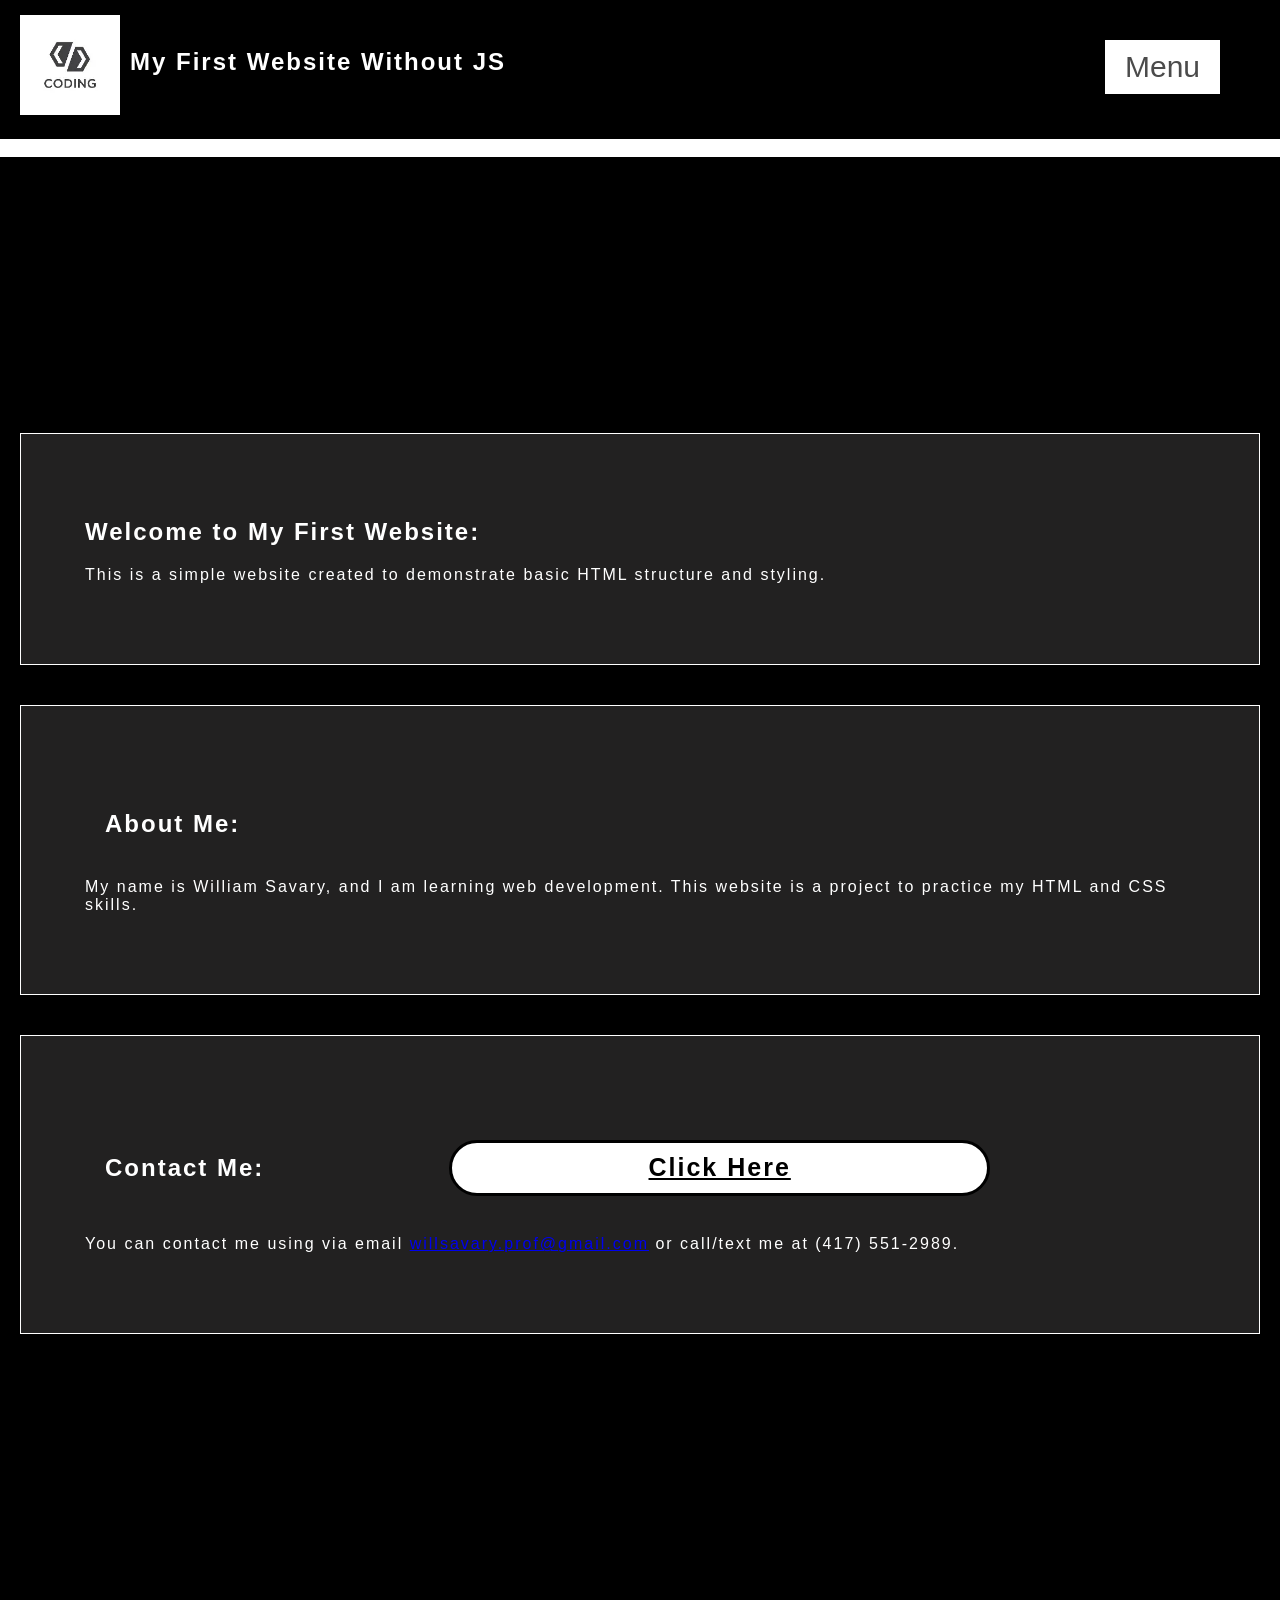
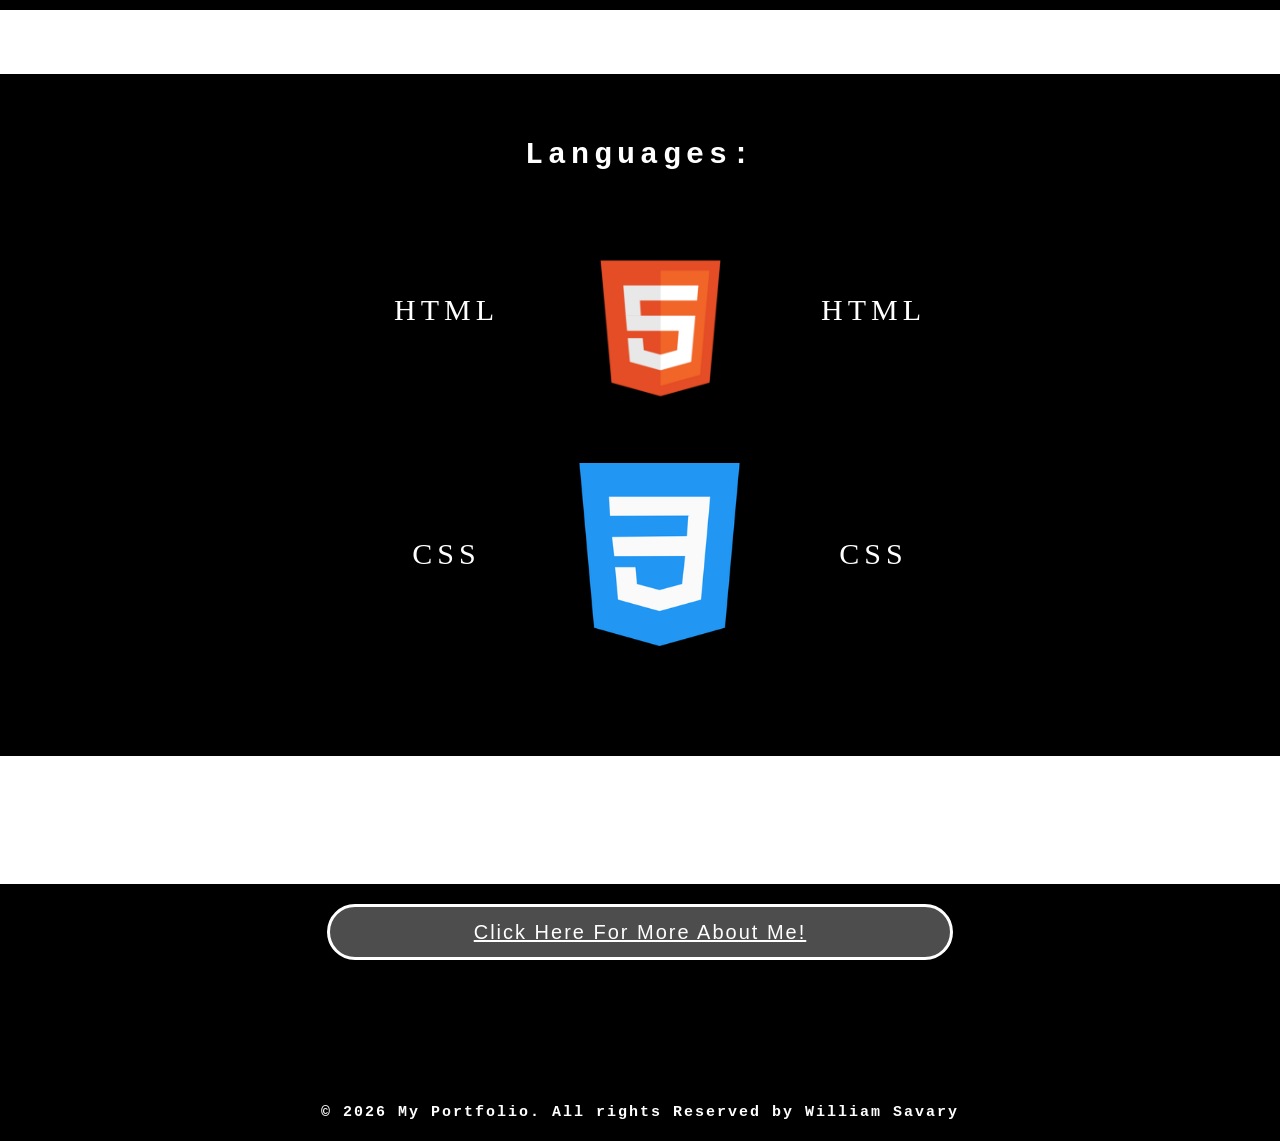
==== index.html @ 8aa7cdc0 "Testing trying to figure github out" ====
<!DOCTYPE html>
<html lang="en">

<head>
    <meta charset="UTF-8">
    <meta name="viewport" content="width=device-width, initial-scale=1.0">
    <title>My First Website</title>
    <link rel="stylesheet" href="style.css">
</head>

<body>
    <section class="banner">
        <nav class="banner__img">
            <a href="index.html"> <img
                    src="[data-uri]"
                    alt="Logo" width="100" height="100"> </a>
            <h2>My First Website Without JS</h2>
        </nav>

        <nav class="banner__dropdown">
            <button class="banner__dropdown-button">Menu</button>
            <ul style="list-style-type: none; padding: 0; margin: 0;">
                <div class="banner__content">
                    <li><a href="index.html">Home</a></li>
                    <li><a href="Profile card.html">About</a></li>
                    <li><a href="contact.html">Contact</a></li>

            </ul>
        </nav>
    </section>

    <br>

    <section class="page_content">

        <div id="home">
            <h1>Welcome to My First Website: </h1>
            <p>This is a simple website created to demonstrate basic HTML structure and styling.</p>
        </div>

        <div id="about">
            <h2>About Me: </h2>
            <p>My name is William Savary, and I am learning web development. This website is a project to practice
                my
                HTML and CSS
                skills.</p>
        </div>

        <div id="contact">
            <h2>Contact Me: <a class="contact_page-button" style="list-style-type: none;" href="contact.html">Click
                    Here</a> </h2>
            <p>You can contact me using via email <a type="email"
                    href="mailto:willsavary.prof@gmail.com">willsavary.prof@gmail.com</a>
                or call/text me at (417) 551-2989.</p>
        </div>

    </section>

    <section class="languages">
        <h3>Languages:</h3>
        <ul class="li" style="list-style-type: none;">
            <li>HTML <img src="imgs\HTML Logo.png" alt="HTML Logo">HTML</li>
            <li>CSS <img src="imgs\CSS Logo.png" alt="CSS Logo">CSS</li>
        </ul>
    </section>


</body>

<footer class="footer">
    <a style="list-style-type: none;" href="Profile card.html" target="">Click Here For More About Me!</a>
    <h6> &copy; 2026 My Portfolio. All rights Reserved by William Savary </h6>
</footer>

</html>
---- style.css ----
@media (max-width: 480px) {
    .body {
        display: block;
        width: 100%;
    }
}

@media (max-width: 768px) {
    .body {
        width: 50%;
    }
}

@media (max-width: 1200px) {
    .body {
        max-width: 1200px;
    }
}

html {
    scroll-behavior: smooth;
    letter-spacing: 2px;
    animation-name: slideUp;
    animation-duration: 1s;
}

body {
    margin: 0;
}

.banner {
    display: flex;
    justify-content: center;
    align-items: top;
    flex-direction: row;
    font-family: fantasy;
    background-color: rgb(0, 0, 0);
    size-adjust: 100%;
    border: 10px solid rgb(0, 0, 0);

    position: -webkit-sticky;
    position: sticky;
    top: 0;
}

.banner__img {
    display: flex;
    justify-content: left;
    align-items: center;
    width: 100%;
    height: 100%;
    margin-top: 5px;
    margin-left: 10px;
    padding-bottom: 10px;

}

.banner__img h2 {
    display: flex;
    justify-content: space-between;
    align-items: center;
    font-family: 'Franklin Gothic Medium', 'Arial Narrow', Arial, sans-serif;
    font-style: bold;
    color: rgb(255, 255, 255);
    margin-top: 10px;
    margin-left: 10px;

}

.banner__dropdown {
    position: relative;
    display: inline-block;

}

.banner__dropdown-button {
    display: flex;
    justify-content: space-between;
    align-items: center;
    font-family: 'Franklin Gothic Medium', 'Arial Narrow', Arial, sans-serif;
    font-style: bold;
    margin-top: 30px;
    margin-right: 50px;
    background-color: #ffffff;
    color: rgb(75, 75, 75);
    font-size: 30px;
    border: none;
    padding: 10px 20px;
    cursor: pointer;
    animation-name: slideUp;
    animation-duration: .5s;
}

.banner__content {
    display: none;
    position: absolute;
    justify-content: space-between;
    align-items: center;
    width: 100%;
    height: 100%;
    padding: 5%;
    flex-direction: row;
    font-family: Impact, Haettenschweiler, 'Arial Narrow Bold', sans-serif;
    font-size: 16px;
    font-style: bold;
    color: #777777;
    background-color: rgb(77, 77, 77);
    z-index: 1;
}

.banner__content a {
    display: block;
    padding: 10px 20px;
    text-decoration: none;
    color: #ffffff;

}

.banner__content a:hover {
    background-color: rgb(0, 0, 0);
}

.banner__dropdown:hover .banner__content {
    display: block;
}

.banner__dropdown:hover .banner__dropdown-button {
    background-color: rgb(77, 77, 77);
    color: #ffffff;
}



#home,
#about,
#contact {
    font-family: 'Franklin Gothic Medium', 'Arial Narrow', Arial, sans-serif;
    flex-direction: space-between;
    align-items: row;
    justify-content: center;
    color: rgb(255, 255, 255);
    margin: 20px;
    padding: 5%;
    border: 1px solid rgb(255, 255, 255);
    background-color: rgb(34, 33, 33);


}

.contact_page-button {
    display: flex;
    justify-content: space-evenly;
    align-items: center;
    margin: auto;
    padding: auto;
    background-color: rgb(255, 255, 255);
    font-family: 'Franklin Gothic Medium', 'Arial Narrow', Arial, sans-serif;
    border: solid rgb(0, 0, 0);
    border-radius: 50px;
    width: 50%;
    height: 50px;
    font-size: 25px;
    font-style: bold;
    color: #000;

}

.contact_page-button:hover {
    background-color: rgb(77, 77, 77);
    color: #ffffff;
    cursor: pointer;
    border-color: #ffffff;
    border: 10px solid #000;
}

.page_content {
    display: flex;
    justify-content: space-between;
    flex-direction: column;
    padding-top: 20%;
    padding-bottom: 20%;
    background-color: rgb(0, 0, 0);

}

.page_content h2 {
    display: flex;
    justify-content: space-between;
    align-items: center;
    padding: 20px;

}

.languages {
    display: flex;
    justify-content: space-evenly;
    align-items: center;
    flex-direction: column;
    background: #000000;
    padding-top: 5%;
    padding-bottom: 5%;
    margin: 0;
    margin-top: 5%;
    color: #ffffff;
    font-family: 'Courier New', Courier, monospace;


}

.languages h3 {
    display: flex;
    justify-content: space-evenly;
    align-items: center;
    margin: auto;
    padding: auto;
    font-family: 'Courier New', Courier, monospace;
    font-size: 30px;
    letter-spacing: 5px;

}

.languages li img {
    display: flex;
    flex-direction: column;
    align-items: center;
    width: 30%;
    height: 30%;
    margin: 5%;

}

.languages li {
    display: flex;
    justify-content: space-evenly;
    align-items: center;
    flex-direction: row;
    padding: auto;
    margin: auto;
    color: #ffffff;
    font-family: 'Courier New', Courier, monospace;

    font-family: fantasy;
    font-size: 30px;
    letter-spacing: 5px;

}

.footer {
    display: flex;
    justify-content: space-evenly;
    flex-direction: column;
    align-items: center;
    padding: 20px;
    margin-top: 10%;
    background-color: rgb(0, 0, 0);


}

.footer a {
    display: flex;
    justify-content: space-evenly;
    align-items: center;
    margin: auto;
    padding: auto;
    background-color: rgb(77, 77, 77);
    font-family: 'Franklin Gothic Medium', 'Arial Narrow', Arial, sans-serif;
    border: solid rgb(255, 255, 255);
    border-radius: 50px;
    width: 50%;
    height: 50px;
    color: #ffffff;
    font-size: 20px;
    font-style: bold;

}

.footer a:hover {
    background-color: rgb(0, 0, 0);
    color: #ffffff;
    cursor: pointer;
    border-color: #ffffff;
    border: 10px solid #777777;
}

.footer h6 {
    display: flex;
    justify-content: space-evenly;
    color: #ffffff;
    font-family: 'Courier New', Courier, monospace;
    margin: auto;
    margin-top: 20px;
    padding: auto;
    padding-top: 10%;

    font-size: 15px;

}

@keyframes slideUp {
    from {
        transform: translateY(100%);
        opacity: 0;
    }

    to {
        transform: translateY(0);
        opacity: 1;
    }
}
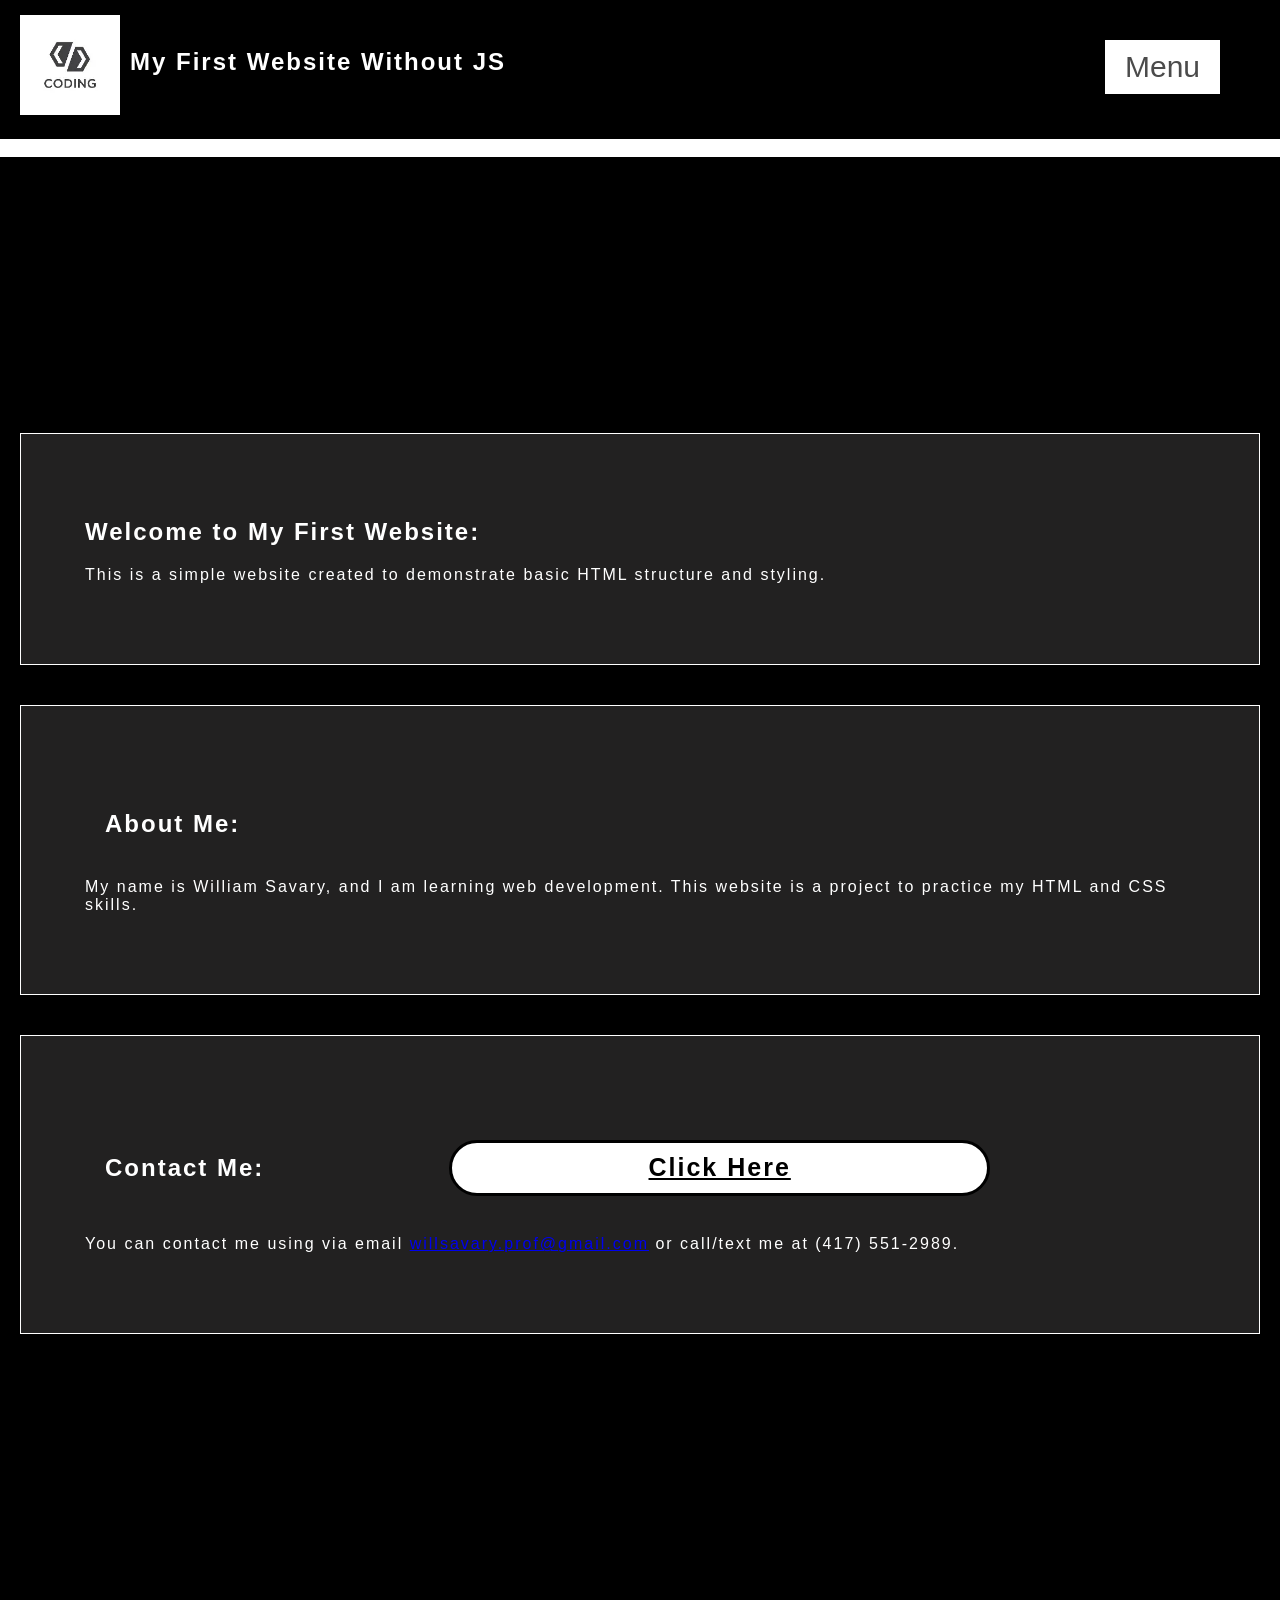
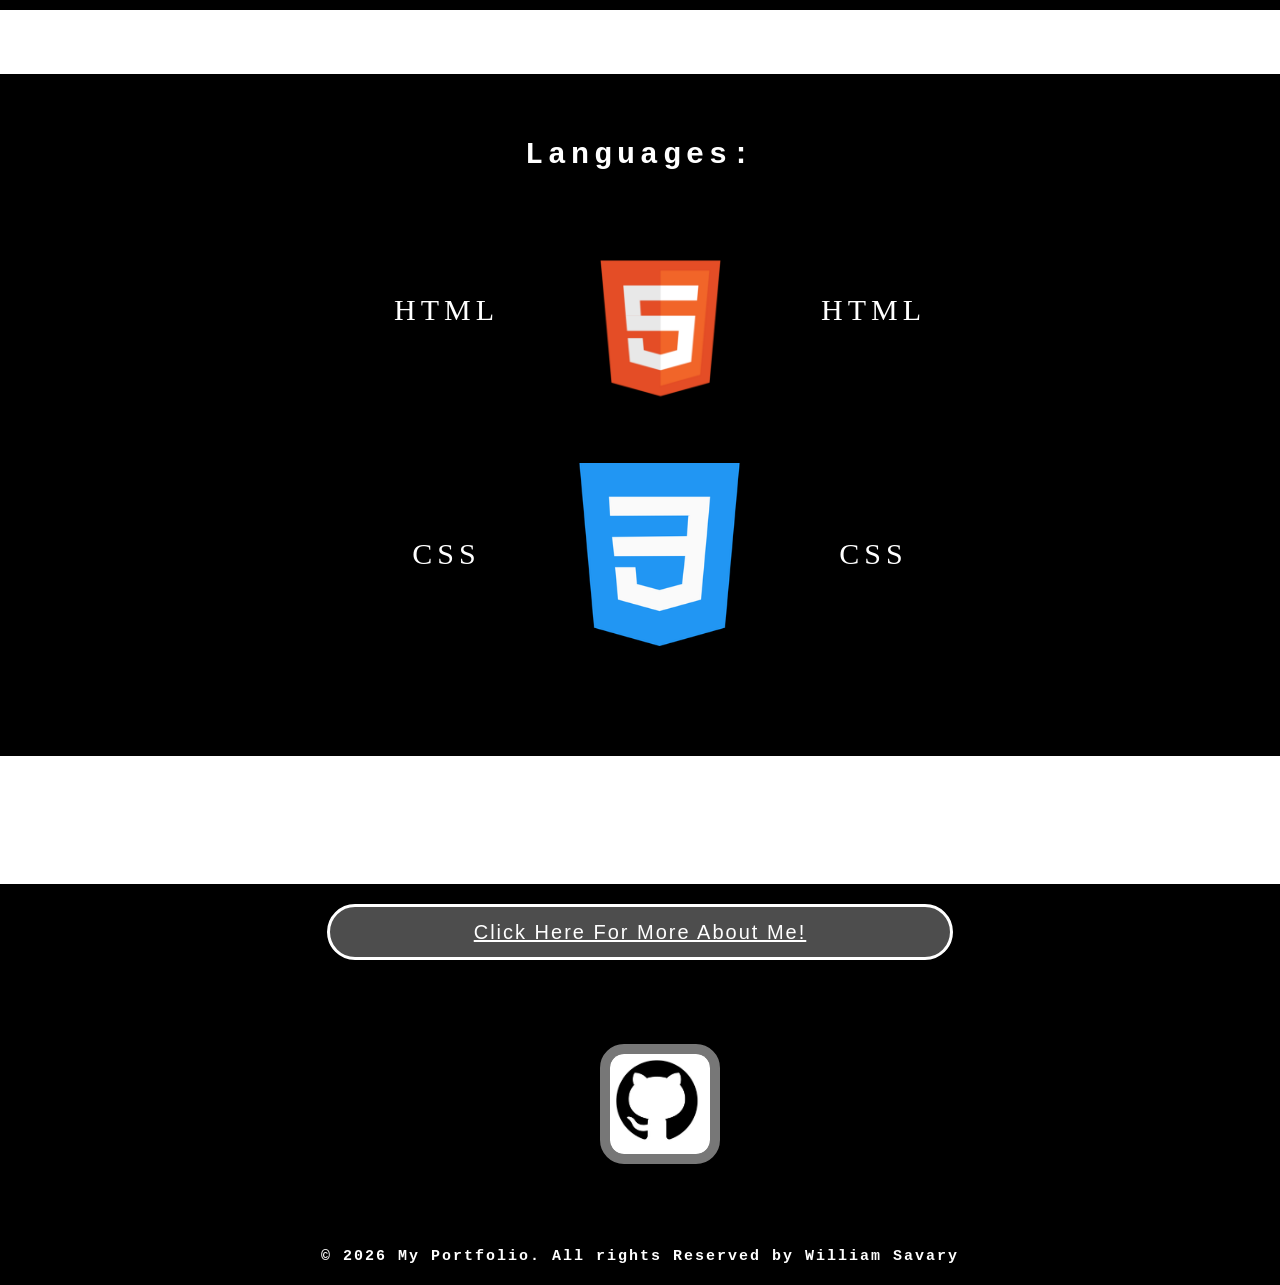
==== commit 873bb6bb: "update" ====
--- a/index.html
+++ b/index.html
@@ -33,12 +33,12 @@
 
     <section class="page_content">
 
-        <div id="home">
+        <div id="page_content-home">
             <h1>Welcome to My First Website: </h1>
             <p>This is a simple website created to demonstrate basic HTML structure and styling.</p>
         </div>
 
-        <div id="about">
+        <div id="page_content-about">
             <h2>About Me: </h2>
             <p>My name is William Savary, and I am learning web development. This website is a project to practice
                 my
@@ -46,7 +46,7 @@
                 skills.</p>
         </div>
 
-        <div id="contact">
+        <div id="page_content-contact">
             <h2>Contact Me: <a class="contact_page-button" style="list-style-type: none;" href="contact.html">Click
                     Here</a> </h2>
             <p>You can contact me using via email <a type="email"
@@ -69,6 +69,12 @@
 
 <footer class="footer">
     <a style="list-style-type: none;" href="Profile card.html" target="">Click Here For More About Me!</a>
+    <br>
+    <ul>
+        <li style="list-style-type: none;" href="https://github.com/WillSavary" target="_blank"><img
+                id="footer_img--github" src="imgs\GithugLogo.png" alt="GitHub Logo">GitHub</li>
+    </ul>
+
     <h6> &copy; 2026 My Portfolio. All rights Reserved by William Savary </h6>
 </footer>
 
--- a/style.css
+++ b/style.css
@@ -1,18 +1,18 @@
 @media (max-width: 480px) {
-    .body {
+    * {
         display: block;
         width: 100%;
     }
 }
 
 @media (max-width: 768px) {
-    .body {
+    * {
         width: 50%;
     }
 }
 
 @media (max-width: 1200px) {
-    .body {
+    * {
         max-width: 1200px;
     }
 }
@@ -110,14 +110,20 @@
 
 .banner__content a {
     display: block;
-    padding: 10px 20px;
+    padding: 5%;
     text-decoration: none;
     color: #ffffff;
+    padding: auto;
 
 }
 
 .banner__content a:hover {
-    background-color: rgb(0, 0, 0);
+    display: flex;
+    justify-content: center;
+    background-color: rgb(0, 0, 0);
+    background-position: center;
+    align-items: center;
+
 }
 
 .banner__dropdown:hover .banner__content {
@@ -125,15 +131,18 @@
 }
 
 .banner__dropdown:hover .banner__dropdown-button {
+    display: flex;
+    justify-content: space-around;
     background-color: rgb(77, 77, 77);
     color: #ffffff;
-}
-
-
-
-#home,
-#about,
-#contact {
+
+}
+
+
+
+#page_content-home,
+#page_content-about,
+#page_content-contact {
     font-family: 'Franklin Gothic Medium', 'Arial Narrow', Arial, sans-serif;
     flex-direction: space-between;
     align-items: row;
@@ -289,13 +298,31 @@
     color: #ffffff;
     font-family: 'Courier New', Courier, monospace;
     margin: auto;
-    margin-top: 20px;
-    padding: auto;
-    padding-top: 10%;
-
+    margin-top: 50px;
+    padding: auto;
     font-size: 15px;
 
 }
+
+
+.footer img {
+    display: flex;
+    justify-content: space-between;
+    align-items: left;
+    width: 100px;
+    height: 100px;
+    border: solid 10px #777777;
+    border-radius: 20%;
+    margin-top: 50px;
+}
+
+.footer img:hover {
+    cursor: pointer;
+    border-color: #555555c3;
+
+}
+
+
 
 @keyframes slideUp {
     from {
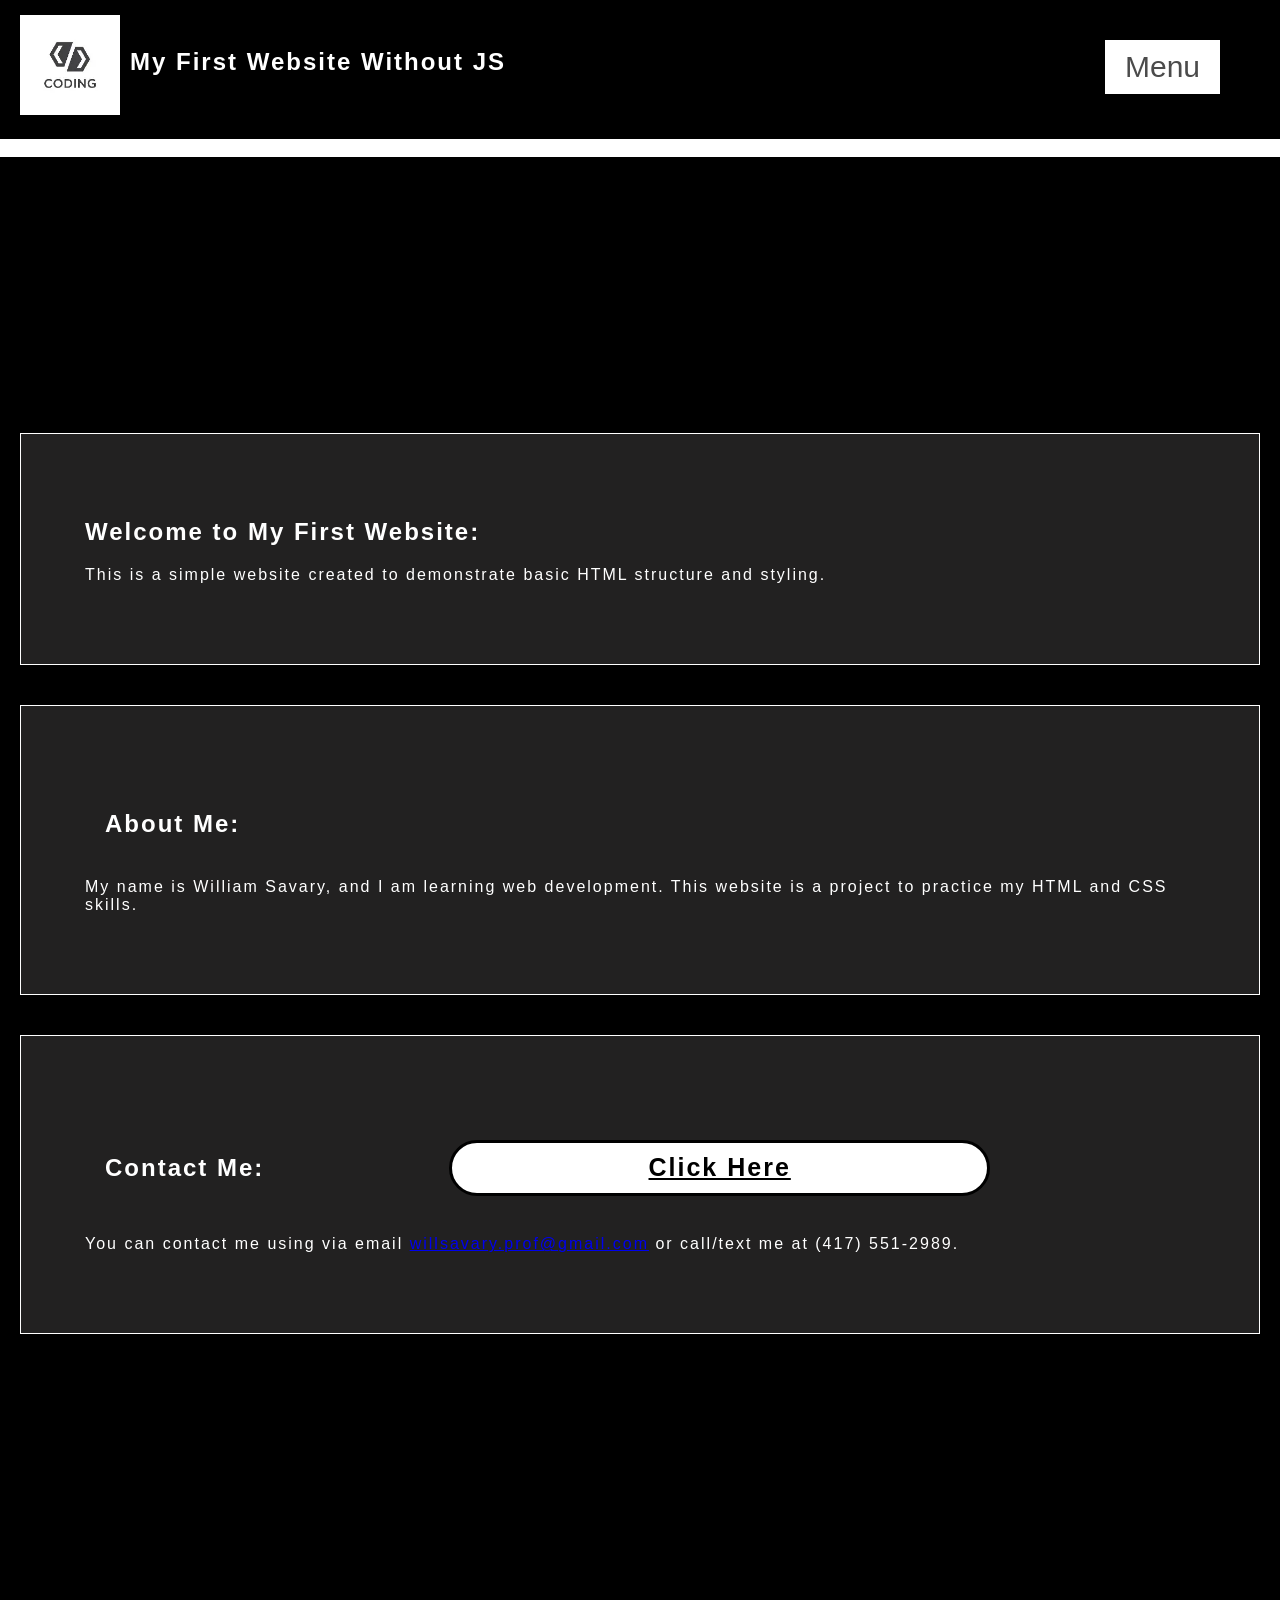
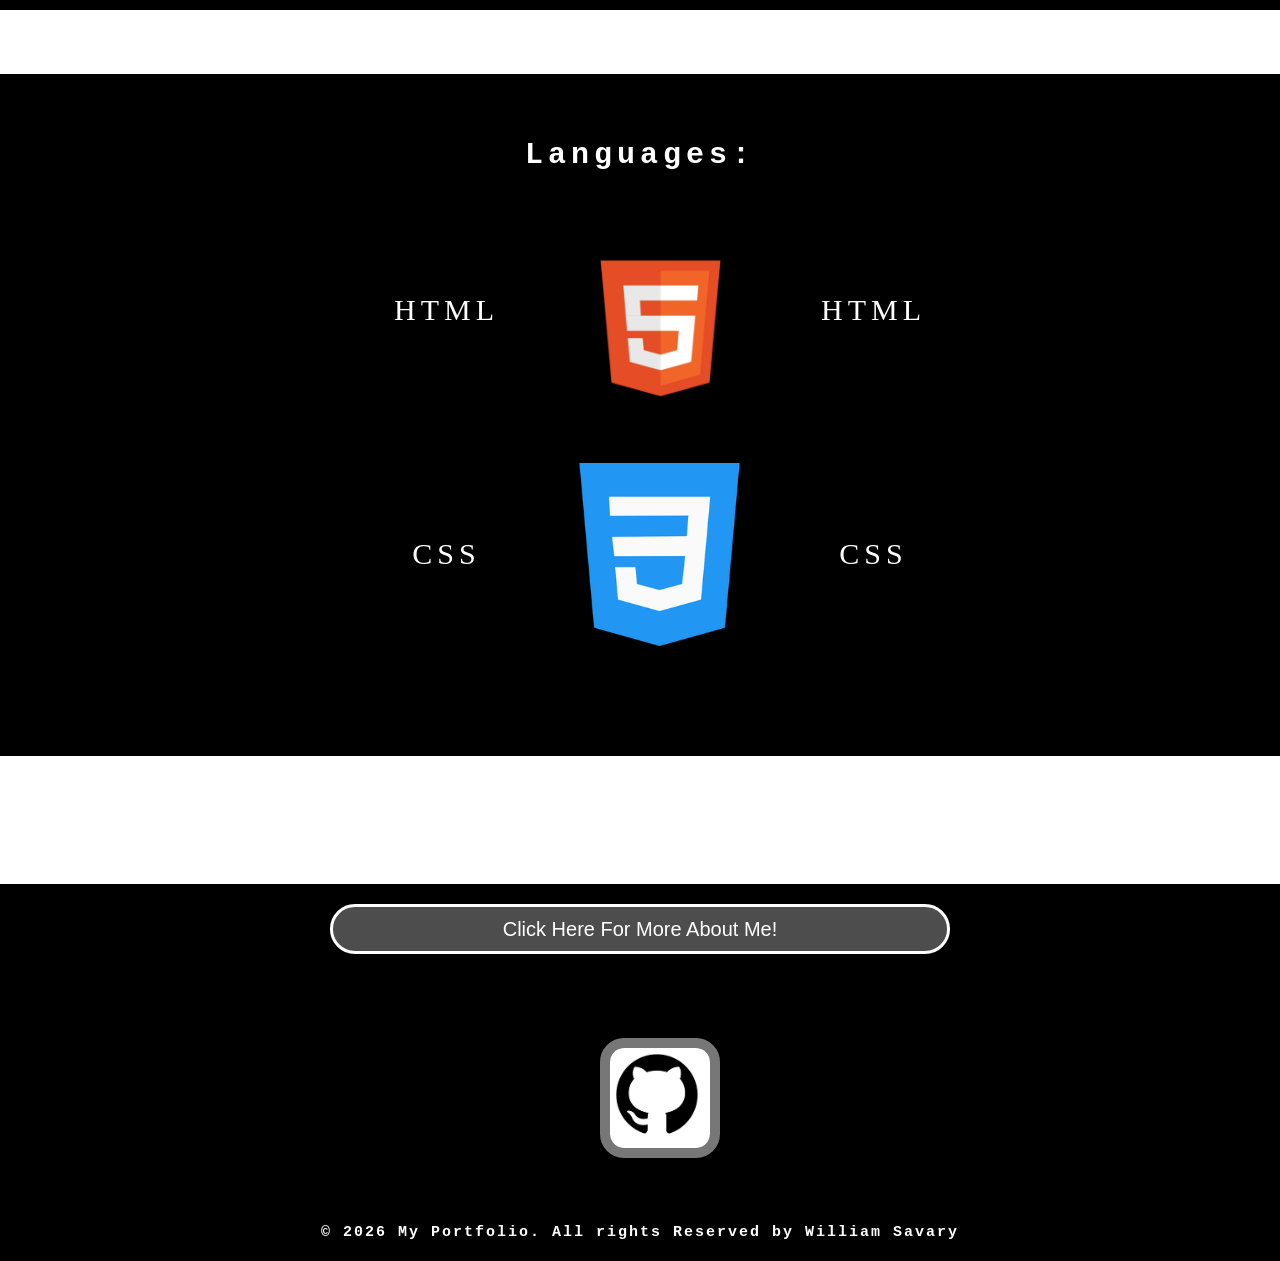
==== commit 3c411ed2: "Even More Fixes and Styling" ====
--- a/index.html
+++ b/index.html
@@ -68,11 +68,14 @@
 </body>
 
 <footer class="footer">
-    <a style="list-style-type: none;" href="Profile card.html" target="">Click Here For More About Me!</a>
+    <button style="list-style-type: none;" href="Profile card.html" target="">Click Here For More About Me!</button>
     <br>
-    <ul>
-        <li style="list-style-type: none;" href="https://github.com/WillSavary" target="_blank"><img
-                id="footer_img--github" src="imgs\GithugLogo.png" alt="GitHub Logo">GitHub</li>
+    <ul class="footer__socials">
+        <li>
+            <a href="https://github.com/WillSavary" target="_blank">
+                <img src="imgs\GitHubLogo.png" alt="GitHub logo">
+            </a>
+        </li>
     </ul>
 
     <h6> &copy; 2026 My Portfolio. All rights Reserved by William Savary </h6>
--- a/style.css
+++ b/style.css
@@ -14,6 +14,18 @@
 @media (max-width: 1200px) {
     * {
         max-width: 1200px;
+    }
+}
+
+@keyframes slideUp {
+    from {
+        transform: translateY(100%);
+        opacity: 0;
+    }
+
+    to {
+        transform: translateY(0);
+        opacity: 1;
     }
 }
 
@@ -266,7 +278,7 @@
 
 }
 
-.footer a {
+.footer button {
     display: flex;
     justify-content: space-evenly;
     align-items: center;
@@ -284,7 +296,7 @@
 
 }
 
-.footer a:hover {
+.footer button:hover {
     background-color: rgb(0, 0, 0);
     color: #ffffff;
     cursor: pointer;
@@ -320,18 +332,4 @@
     cursor: pointer;
     border-color: #555555c3;
 
-}
-
-
-
-@keyframes slideUp {
-    from {
-        transform: translateY(100%);
-        opacity: 0;
-    }
-
-    to {
-        transform: translateY(0);
-        opacity: 1;
-    }
 }
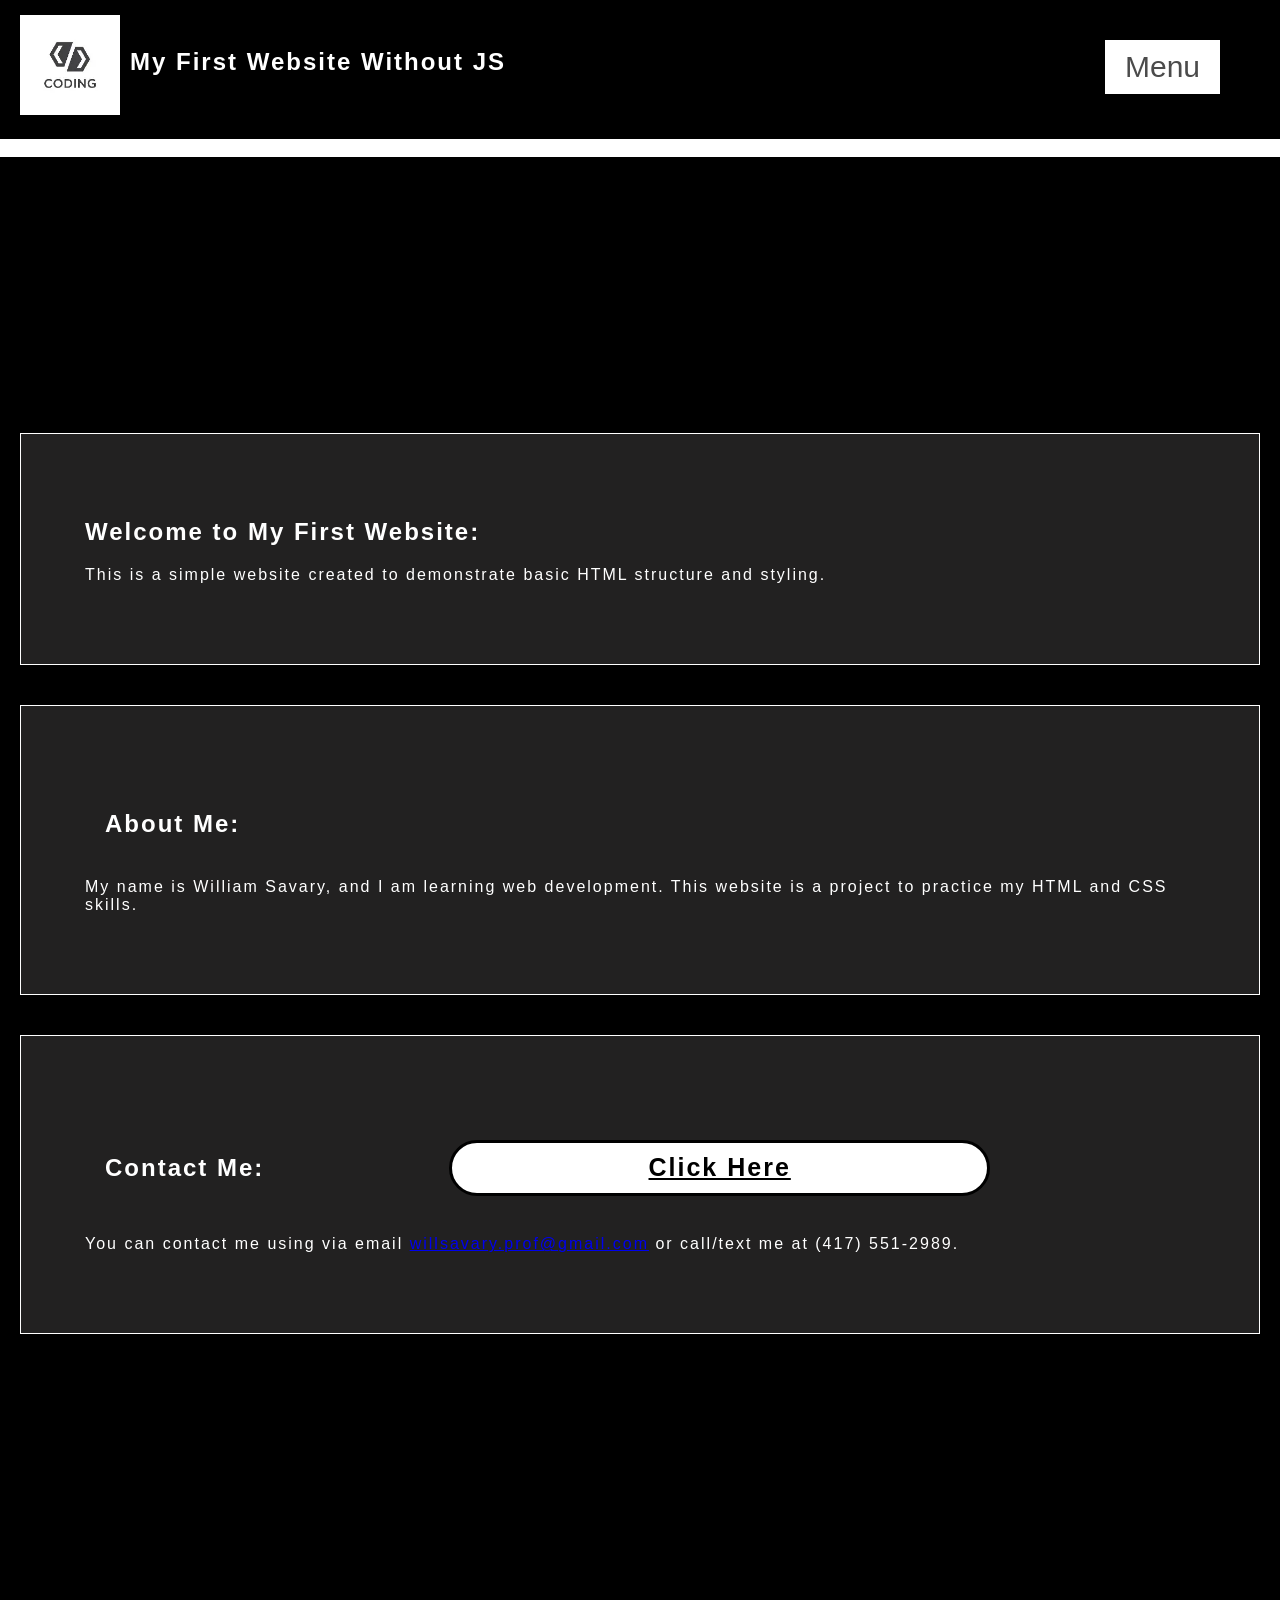
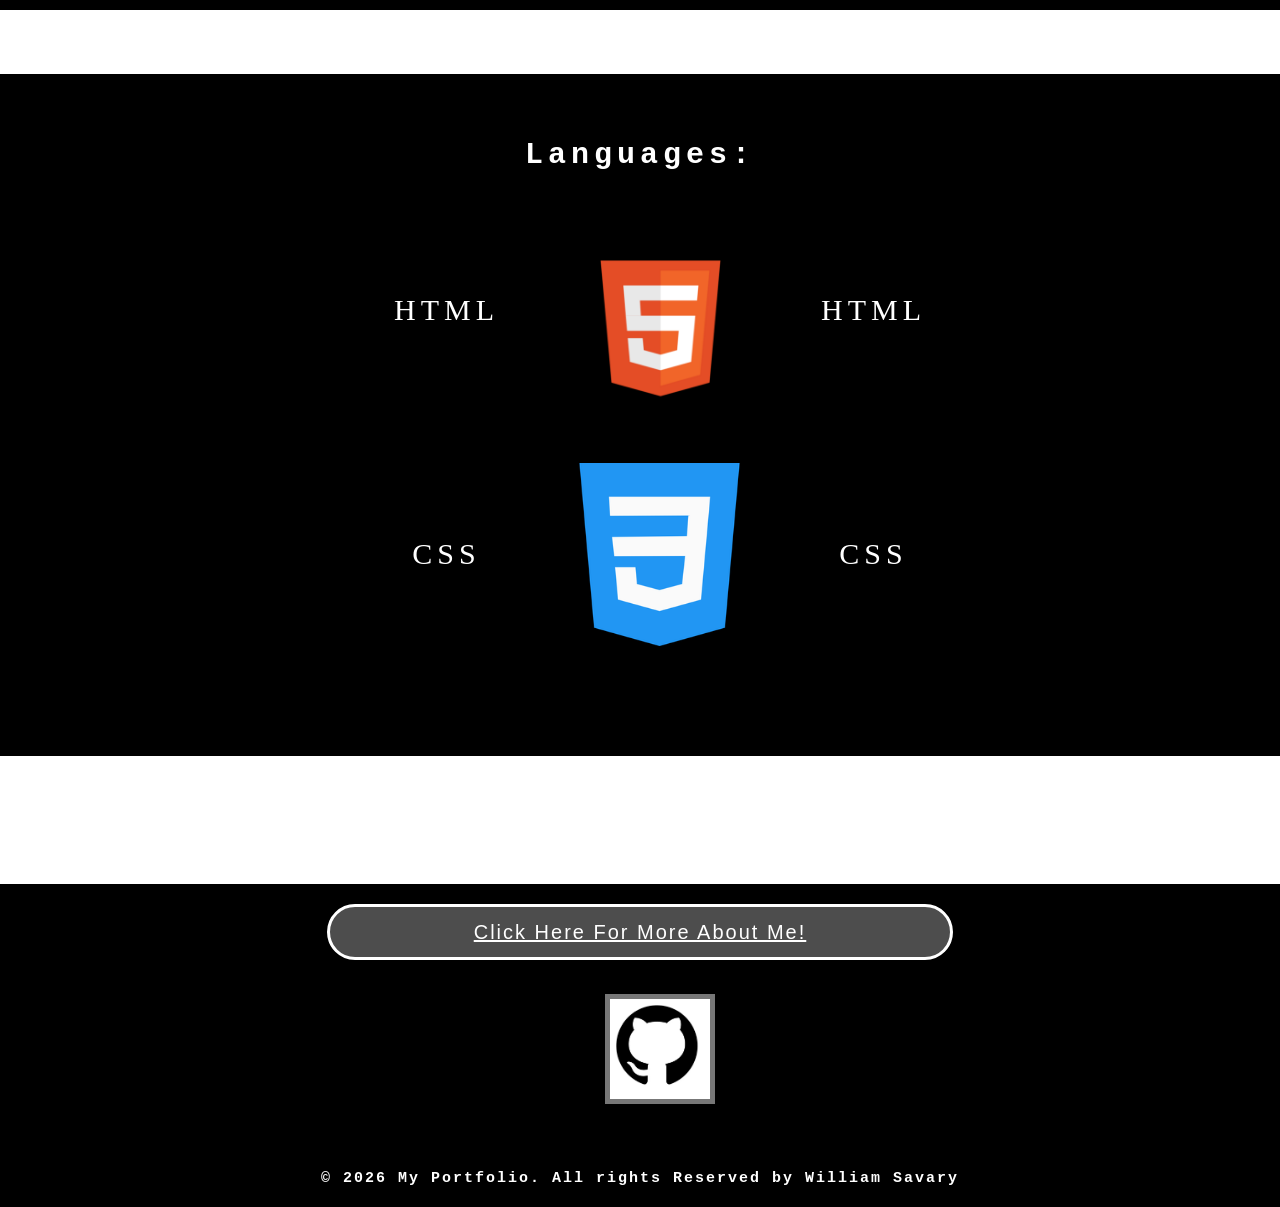
==== commit 3d624d1e: "Cleaned up a bit more." ====
--- a/index.html
+++ b/index.html
@@ -68,7 +68,7 @@
 </body>
 
 <footer class="footer">
-    <button style="list-style-type: none;" href="Profile card.html" target="">Click Here For More About Me!</button>
+    <a class="footer__aboutme" href="Profile Card.html" target="">Click Here For More About Me!</a>
     <br>
     <ul class="footer__socials">
         <li>
--- a/style.css
+++ b/style.css
@@ -278,7 +278,7 @@
 
 }
 
-.footer button {
+.footer__aboutme {
     display: flex;
     justify-content: space-evenly;
     align-items: center;
@@ -296,7 +296,7 @@
 
 }
 
-.footer button:hover {
+.footer__aboutme:hover {
     background-color: rgb(0, 0, 0);
     color: #ffffff;
     cursor: pointer;
@@ -317,18 +317,18 @@
 }
 
 
-.footer img {
-    display: flex;
-    justify-content: space-between;
-    align-items: left;
+.footer__socials img {
+    display: flex;
+    justify-content: row;
+    align-items: center;
     width: 100px;
     height: 100px;
-    border: solid 10px #777777;
-    border-radius: 20%;
-    margin-top: 50px;
-}
-
-.footer img:hover {
+    border: solid 5px #777777;
+    border-radius: 0;
+
+}
+
+.footer__socials img:hover {
     cursor: pointer;
     border-color: #555555c3;
 
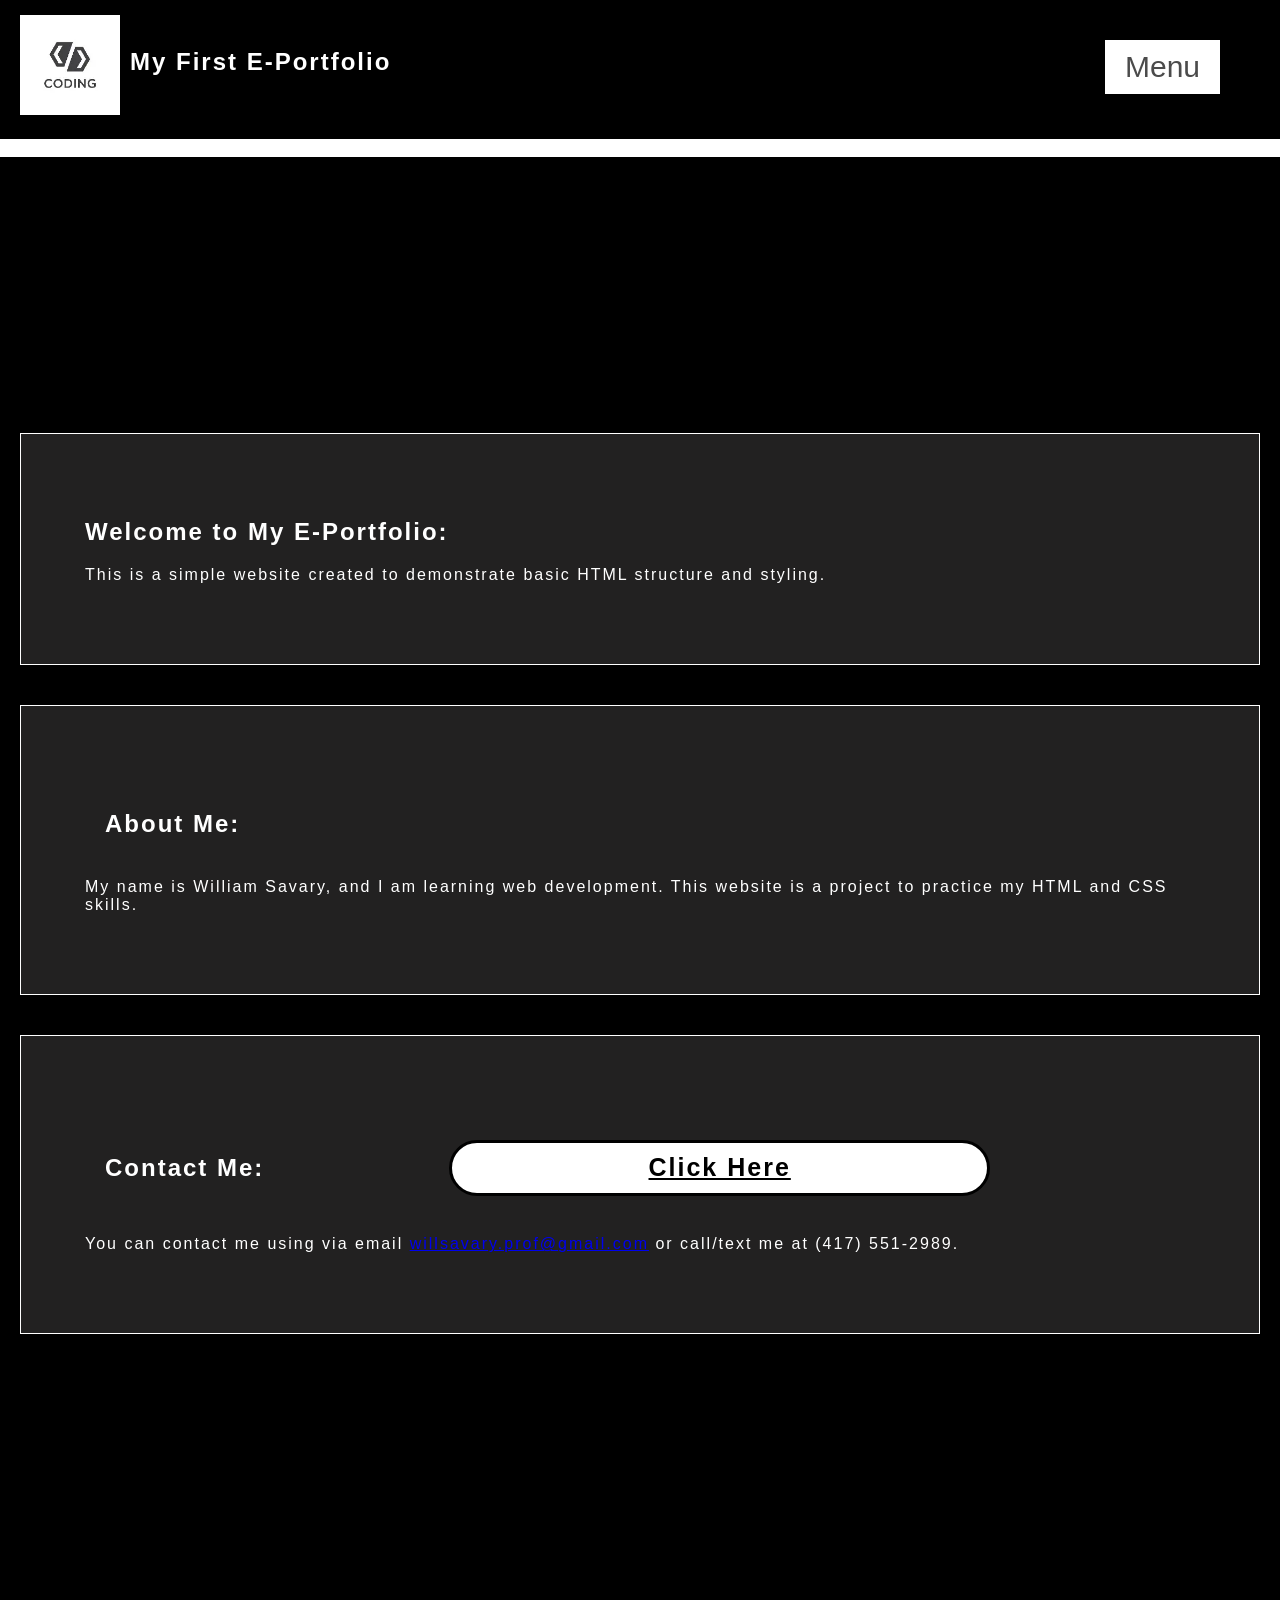
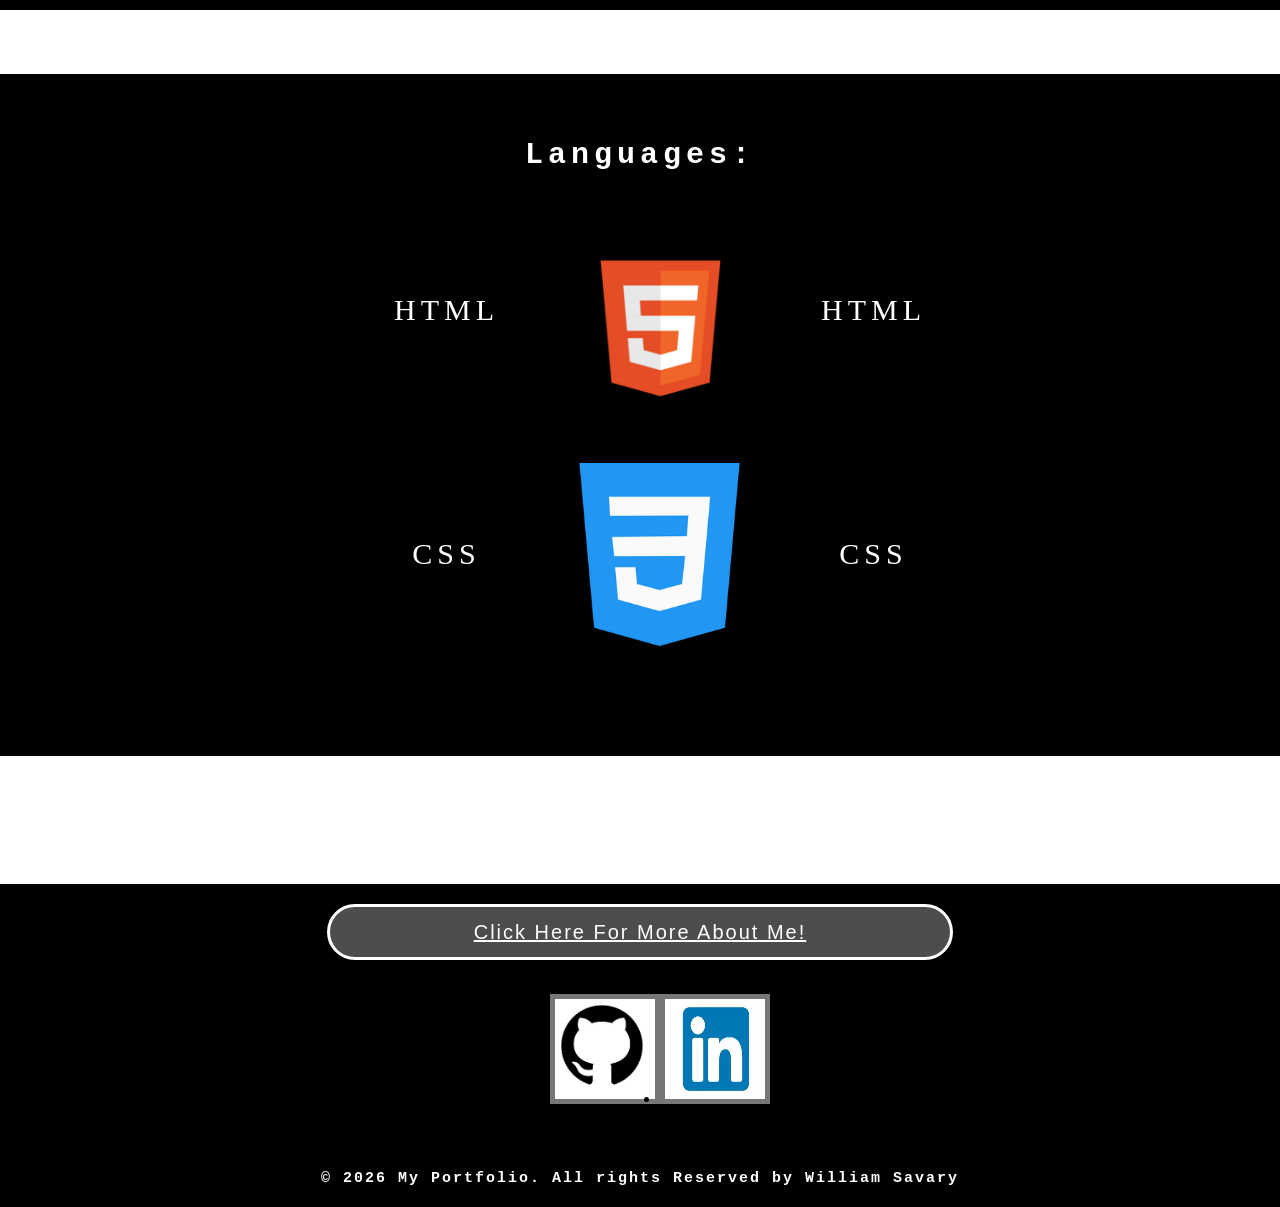
==== commit 785e36ba: "Added Linkedin to footer!" ====
--- a/index.html
+++ b/index.html
@@ -4,7 +4,7 @@
 <head>
     <meta charset="UTF-8">
     <meta name="viewport" content="width=device-width, initial-scale=1.0">
-    <title>My First Website</title>
+    <title>My First E-Portfolio</title>
     <link rel="stylesheet" href="style.css">
 </head>
 
@@ -14,7 +14,7 @@
             <a href="index.html"> <img
                     src="[data-uri]"
                     alt="Logo" width="100" height="100"> </a>
-            <h2>My First Website Without JS</h2>
+            <h2>My First E-Portfolio</h2>
         </nav>
 
         <nav class="banner__dropdown">
@@ -34,7 +34,7 @@
     <section class="page_content">
 
         <div id="page_content-home">
-            <h1>Welcome to My First Website: </h1>
+            <h1>Welcome to My E-Portfolio: </h1>
             <p>This is a simple website created to demonstrate basic HTML structure and styling.</p>
         </div>
 
@@ -76,6 +76,13 @@
                 <img src="imgs\GitHubLogo.png" alt="GitHub logo">
             </a>
         </li>
+
+        <li>
+            <a href="https://www.linkedin.com/in/william-savary-364a6a2b7/" target="_blank">
+                <img src="imgs\LinkedinLogo.png" alt="Linkedin logo">
+            </a>
+        </li>
+
     </ul>
 
     <h6> &copy; 2026 My Portfolio. All rights Reserved by William Savary </h6>
--- a/style.css
+++ b/style.css
@@ -316,15 +316,26 @@
 
 }
 
+.footer__socials {
+    display: flex;
+    flex-direction: row;
+    justify-content: space-between;
+    align-items: center;
+
+}
+
 
 .footer__socials img {
     display: flex;
-    justify-content: row;
-    align-items: center;
+    justify-content: space-between;
+    align-items: center;
+    flex-direction: row;
     width: 100px;
     height: 100px;
     border: solid 5px #777777;
     border-radius: 0;
+    padding: auto;
+    margin: auto;
 
 }
 
